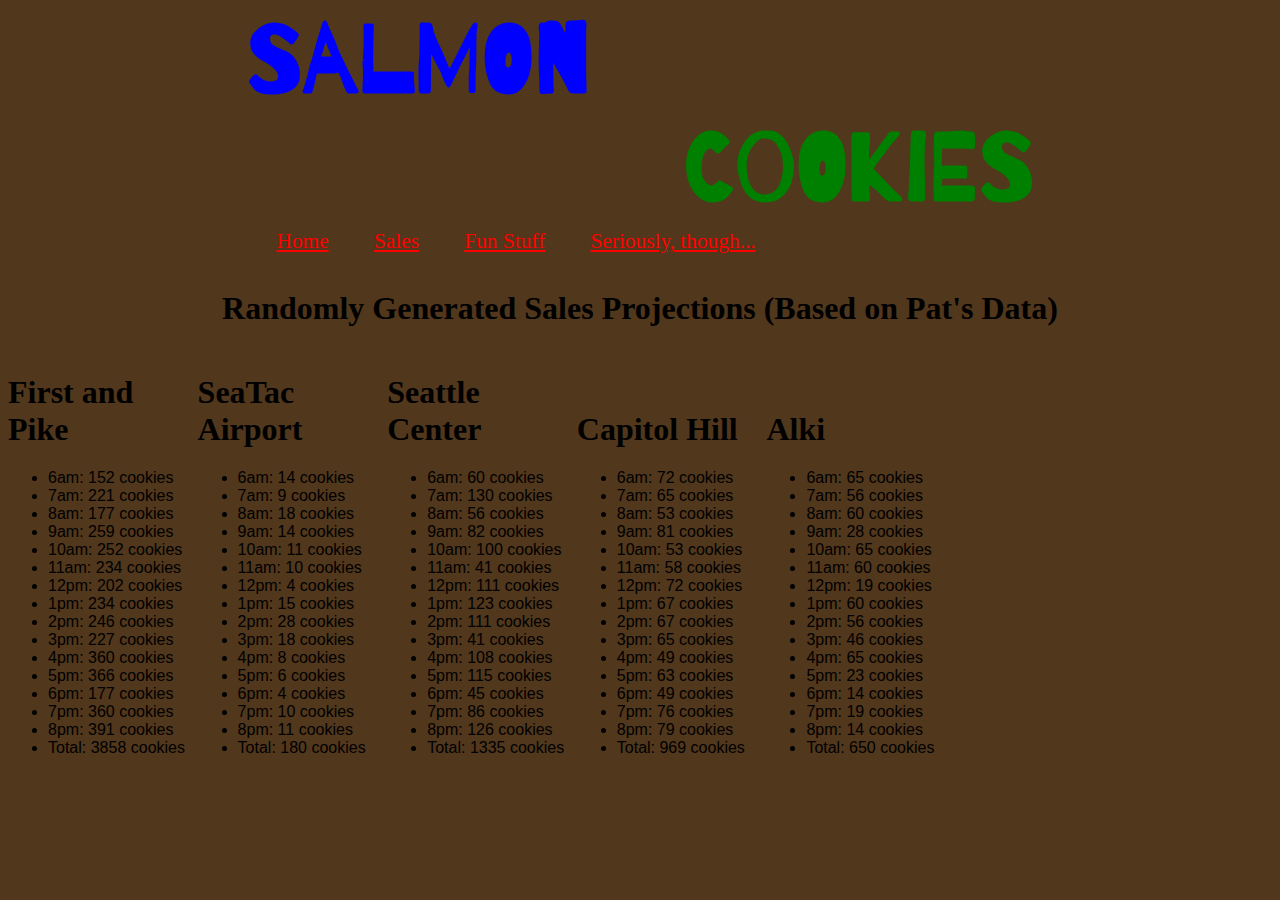
==== sales.html @ bdf85539 "Merge pull request #3 from cameronmbacon/monday-literals" ====
<!DOCTYPE html>
<html>
  <head>
    <meta charset="utf-8">
    <title>Salmon Cookies | sales</title>
    <link rel="stylesheet" href="style.css" />
    <!-- Links for custom fonts -->
    <link href="https://fonts.googleapis.com/css?family=Barrio" rel="stylesheet">

  </head>
  <body>
    <div class="wrapper">
      <header>
        <hgroup>
          <h1 id="salmon">Salmon</h1>
          <h1 id ="cookies">Cookies</h1>
        </hgroup>
        <nav>
          <ul>
            <li><a href="index.html">Home</a></li>
            <li class="current"><a href="sales.html">Sales</a></li>
            <li><a href="">Fun Stuff</a></li>
            <li><a href="">Seriously, though...</a></li>
          </ul>
        </nav>
      </header>
      <h1 id="title">Randomly Generated Sales Projections (Based on Pat's Data)</h1>
      <section id="main-content">
        <!--INSERT CONTENT HERE!-->
      </section>
    </div>

    <script src="app.js" type="text/javascript"></script>
  </body>
</html>
---- style.css ----
body {
  align: center;
  padding: 0px;
  background-color: #51371C;
}

.wrapper {
  width: auto;
  align: center;
}

#main-content {
  width: 90%
  align: center;
  margin-top: 2%;
}

header {
  align: center;
  background-image: url("https://github.com/codefellows/seattle-201d19/blob/master/class-06-dom-objects-domain_modeling/assets/salmon.png?raw=true");
  background-position: center;
  width: 787px;
  height: 219px;
  margin: auto;
  padding: 0px;
}

nav {
  font-size: 16pt;
  align: center;
  height: 30px;
  margin: auto;
}

a {
  color: red;
}

nav ul {
  margin: 0px;
  padding: 5px 0px 5px 30px;
}

nav li {
  display: inline;
  text-decoration: none;
  color: red;
  margin-right: 40px;
}

#salmon {
  font-family: Barrio;
  font-size: 72pt;
  text-align: left;
  padding: 0px 20px 0px 0px;
  margin: 0px;
  color: blue;
}

#cookies {
  font-family: Barrio;
  font-size: 72pt;
  text-align: right;
  padding: 0px 0px 0px 20px;
  margin: 0px;
  color: green;
}

#title {
  text-align: center;
  margin-top: 5%;
}

#home-content {
  margin-top: 5%;
  font-family: Georgia, serif;
  background-color: #67704B;
}

article {
  display: inline-block;
  width: 15%;
}

aside {
  align: right;
  display: block;
}

.locations {
  background-color: #63A46C;

}

.list-item {
  font-family: Helvetica, sans-serif;
}
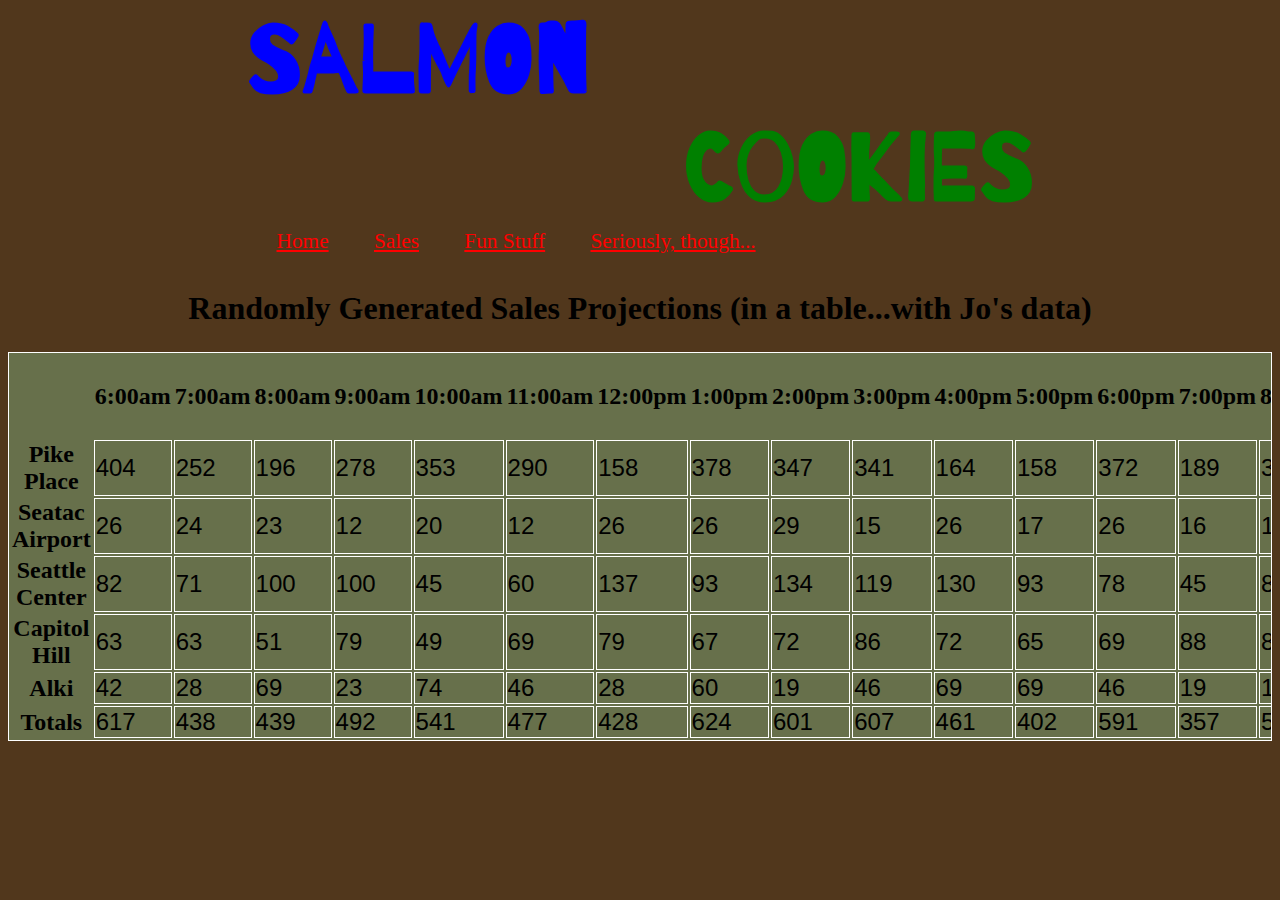
==== commit 4271137b: "Merge pull request #4 from cameronmbacon/tuesday-tables" ====
--- a/sales.html
+++ b/sales.html
@@ -24,7 +24,7 @@
           </ul>
         </nav>
       </header>
-      <h1 id="title">Randomly Generated Sales Projections (Based on Pat's Data)</h1>
+      <h1 id="title">Randomly Generated Sales Projections (in a table...with Jo's data)</h1>
       <section id="main-content">
         <!--INSERT CONTENT HERE!-->
       </section>
--- a/style.css
+++ b/style.css
@@ -95,3 +95,24 @@
 .list-item {
   font-family: Helvetica, sans-serif;
 }
+
+table {
+  background-color: #67704B;
+  border: solid white 1px;
+  font-size: 24px;
+  display: block;
+  width: 100%;
+  overflow: auto;
+  word-wrap: break-word;
+}
+
+thead {
+  display: table-header-group;
+  vertical-align: middle;
+}
+
+tr td {
+  border: solid white 1px;
+  vertical-align: middle;
+  font-family: Helvetica, sans-serif;
+}
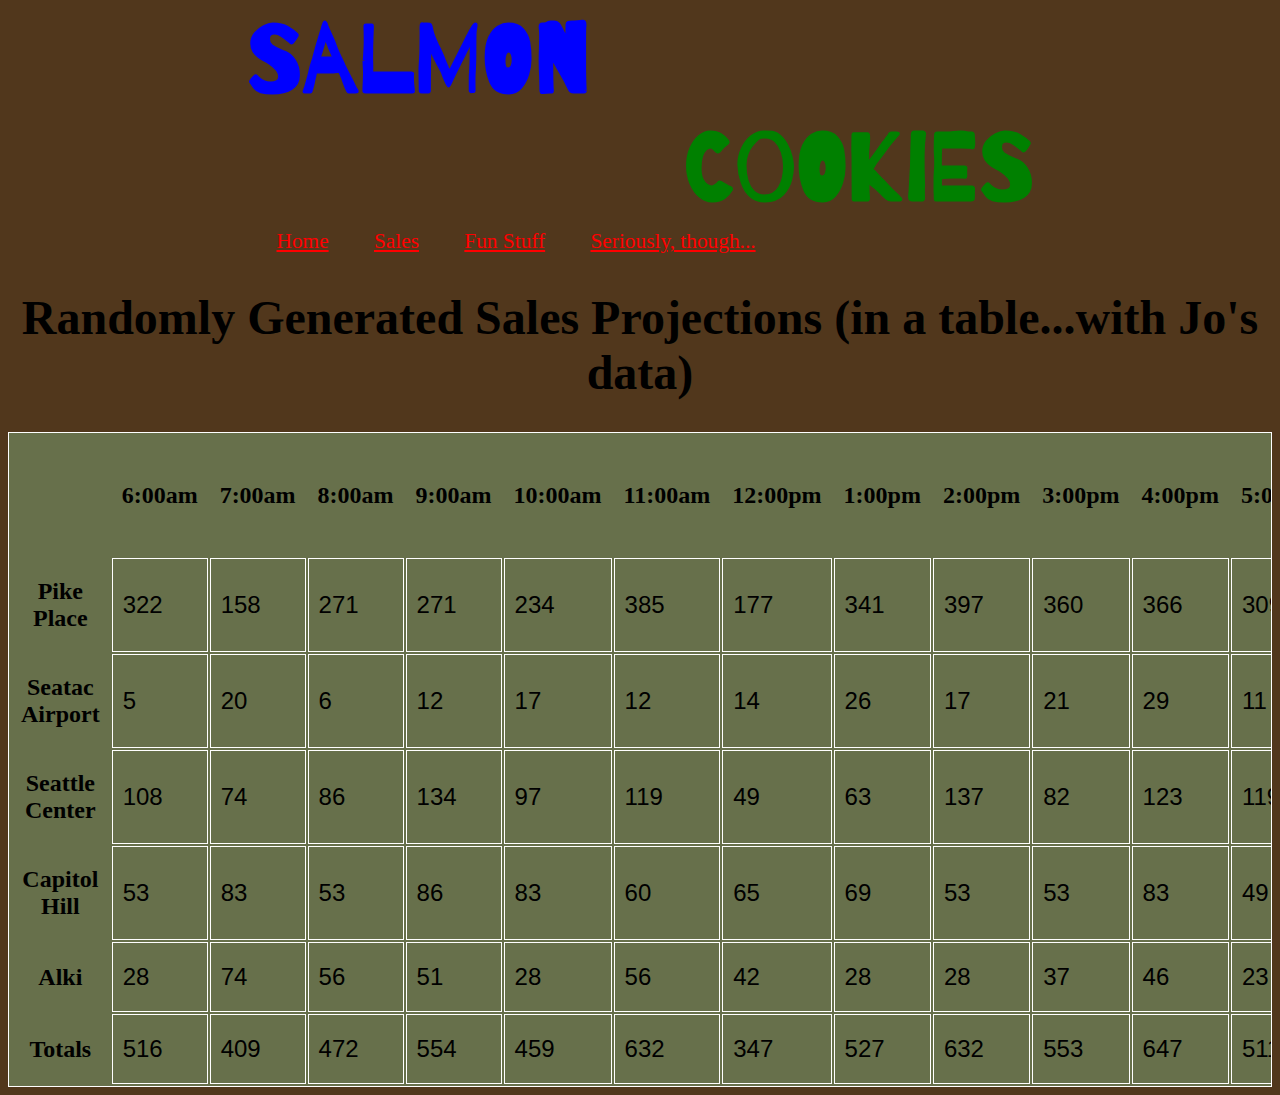
==== commit 40b9e735: "added more styling to table" ====
--- a/sales.html
+++ b/sales.html
@@ -2,11 +2,10 @@
 <html>
   <head>
     <meta charset="utf-8">
-    <title>Salmon Cookies | sales</title>
+    <title>Salmon Cookies | Sales</title>
     <link rel="stylesheet" href="style.css" />
     <!-- Links for custom fonts -->
     <link href="https://fonts.googleapis.com/css?family=Barrio" rel="stylesheet">
-
   </head>
   <body>
     <div class="wrapper">
--- a/style.css
+++ b/style.css
@@ -67,6 +67,7 @@
 }
 
 #title {
+  font-size: 36pt;
   text-align: center;
   margin-top: 5%;
 }
@@ -107,12 +108,20 @@
 }
 
 thead {
+  align-content: center;
   display: table-header-group;
   vertical-align: middle;
 }
 
 tr td {
+  align-content: center;
   border: solid white 1px;
   vertical-align: middle;
   font-family: Helvetica, sans-serif;
 }
+
+th, td {
+  align-content: center;
+  vertical-align: middle;
+  padding: 20px 10px;
+}
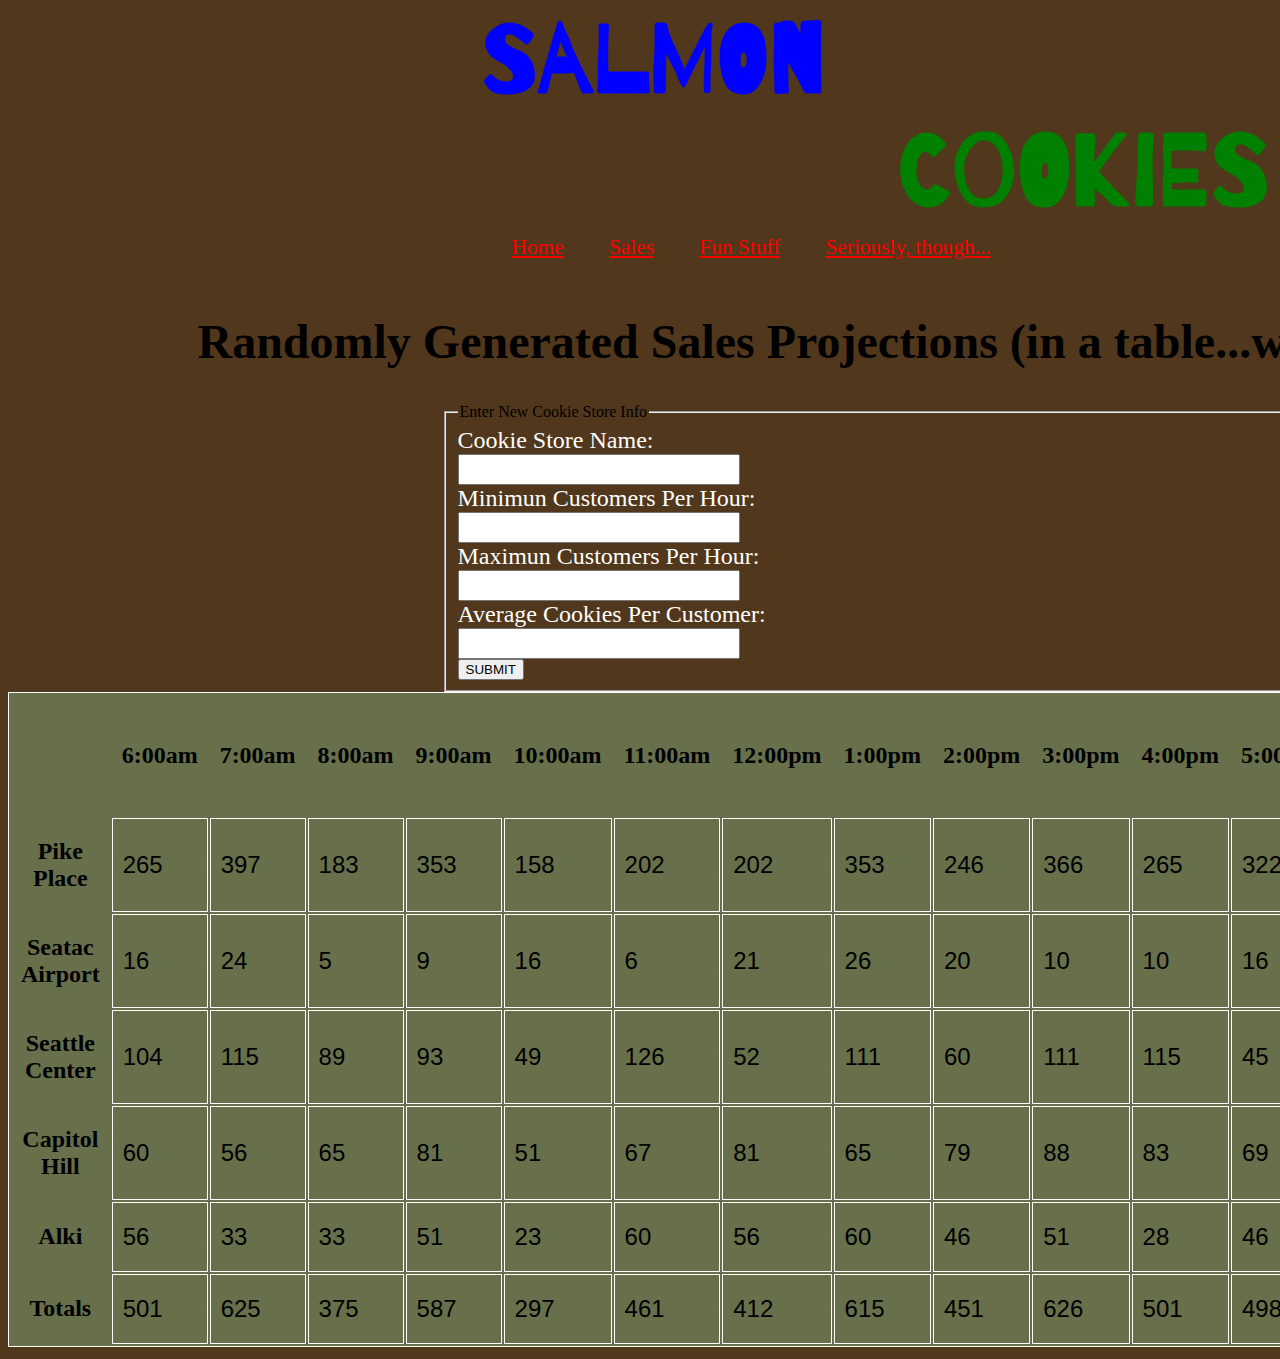
==== commit 61bb62df: "Merge pull request #6 from cameronmbacon/tuesday-tables" ====
--- a/sales.html
+++ b/sales.html
@@ -25,7 +25,23 @@
       </header>
       <h1 id="title">Randomly Generated Sales Projections (in a table...with Jo's data)</h1>
       <section id="main-content">
-        <!--INSERT CONTENT HERE!-->
+        <div class="form"> <!--form is contained within this div-->
+          <form id="new-store-form">
+            <fieldset>
+              <legend>Enter New Cookie Store Info</legend>
+              <label for="storeName">Cookie Store Name:</label>
+              <input type="text" name="storeName">
+              <label for="minCust">Minimun Customers Per Hour:</label>
+              <input type="text" name="minCust">
+              <label for="maxCust">Maximun Customers Per Hour:</label>
+              <input type="text" name="maxCust">
+              <label for="avgCookies">Average Cookies Per Customer:</label>
+              <input type="text" name="avgCookies">
+              <button type="submit">SUBMIT</button>
+            </fieldset>
+          </form>
+        </div>
+        <!--INSERTS TABLE HERE!-->
       </section>
     </div>
 
--- a/style.css
+++ b/style.css
@@ -5,6 +5,7 @@
 }
 
 .wrapper {
+  display: inline-block;
   width: auto;
   align: center;
 }
@@ -59,9 +60,9 @@
 
 #cookies {
   font-family: Barrio;
-  font-size: 72pt;
+  font-size: 76pt;
   text-align: right;
-  padding: 0px 0px 0px 20px;
+  padding: 0px;
   margin: 0px;
   color: green;
 }
@@ -73,7 +74,10 @@
 }
 
 #home-content {
+  display: inline-block;
   margin-top: 5%;
+  margin-right: 2%;
+  padding-right: 2%
   font-family: Georgia, serif;
   background-color: #67704B;
 }
@@ -84,11 +88,13 @@
 }
 
 aside {
-  align: right;
+  background-color: #63A46C;
+  border: solid purple 2px;
   display: block;
 }
 
-.locations {
+.locations article {
+  border: solid purple 1.5px;
   background-color: #63A46C;
 
 }
@@ -125,3 +131,19 @@
   vertical-align: middle;
   padding: 20px 10px;
 }
+
+label, input {
+  font-size: 18pt;
+  color: white;
+  display: block;
+}
+
+fieldset input {
+  color: black;
+  font-size: 16pt;
+}
+
+#new-store-form {
+  width: 50%;
+  margin: auto;
+}
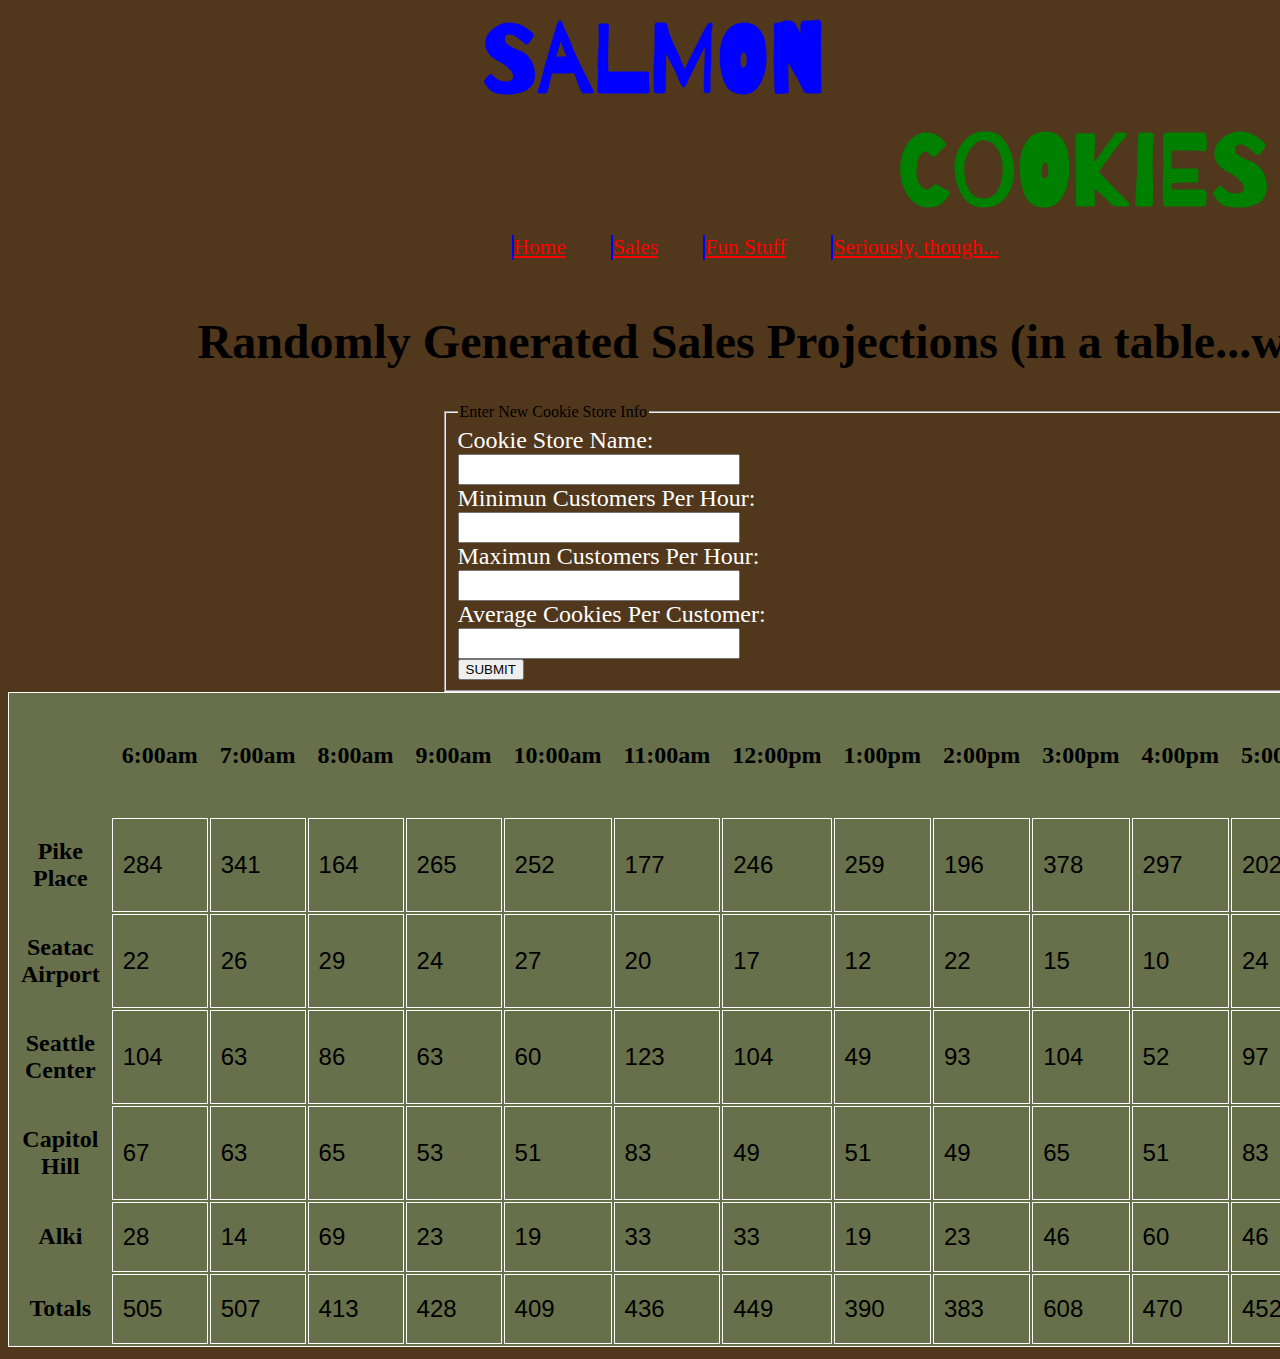
==== commit 36607303: "added more styling to index html, aside finally floats on right side of page" ====
--- a/sales.html
+++ b/sales.html
@@ -7,6 +7,7 @@
     <!-- Links for custom fonts -->
     <link href="https://fonts.googleapis.com/css?family=Barrio" rel="stylesheet">
   </head>
+
   <body>
     <div class="wrapper">
       <header>
@@ -23,6 +24,7 @@
           </ul>
         </nav>
       </header>
+      
       <h1 id="title">Randomly Generated Sales Projections (in a table...with Jo's data)</h1>
       <section id="main-content">
         <div class="form"> <!--form is contained within this div-->
--- a/style.css
+++ b/style.css
@@ -43,10 +43,11 @@
 }
 
 nav li {
-  display: inline;
-  text-decoration: none;
+  display: inline-block;
+  list-style: none;
   color: red;
   margin-right: 40px;
+  border-left: solid blue 2px;
 }
 
 #salmon {
@@ -80,11 +81,30 @@
   padding-right: 2%
   font-family: Georgia, serif;
   background-color: #67704B;
+  width: 72%;
+}
+
+#mission {
+  display: inline-block;
+  margin-right: 2%;
+  padding-right: 2%
+  font-family: Georgia, serif;
+  background-color: #67704B;
+  width: 72%;
+}
+
+#events {
+  display: inline-block;
+  margin-right: 2%;
+  padding-right: 2%
+  font-family: Georgia, serif;
+  background-color: #67704B;
+  width: 72%;
 }
 
 article {
   display: inline-block;
-  width: 15%;
+  width: auto;
 }
 
 aside {
@@ -93,14 +113,32 @@
   display: block;
 }
 
+.locations {
+  float: right;
+  width: 25%;
+}
+
 .locations article {
   border: solid purple 1.5px;
   background-color: #63A46C;
-
+  display: block;
+  width: auto;
 }
 
 .list-item {
   font-family: Helvetica, sans-serif;
+}
+
+footer {
+  clear: both;
+  background-color: blue;
+}
+
+.footer-nav {
+  display: inline-block;
+  list-style: none;
+  text-align: left;
+  margin: 0 20px 0 0;
 }
 
 table {
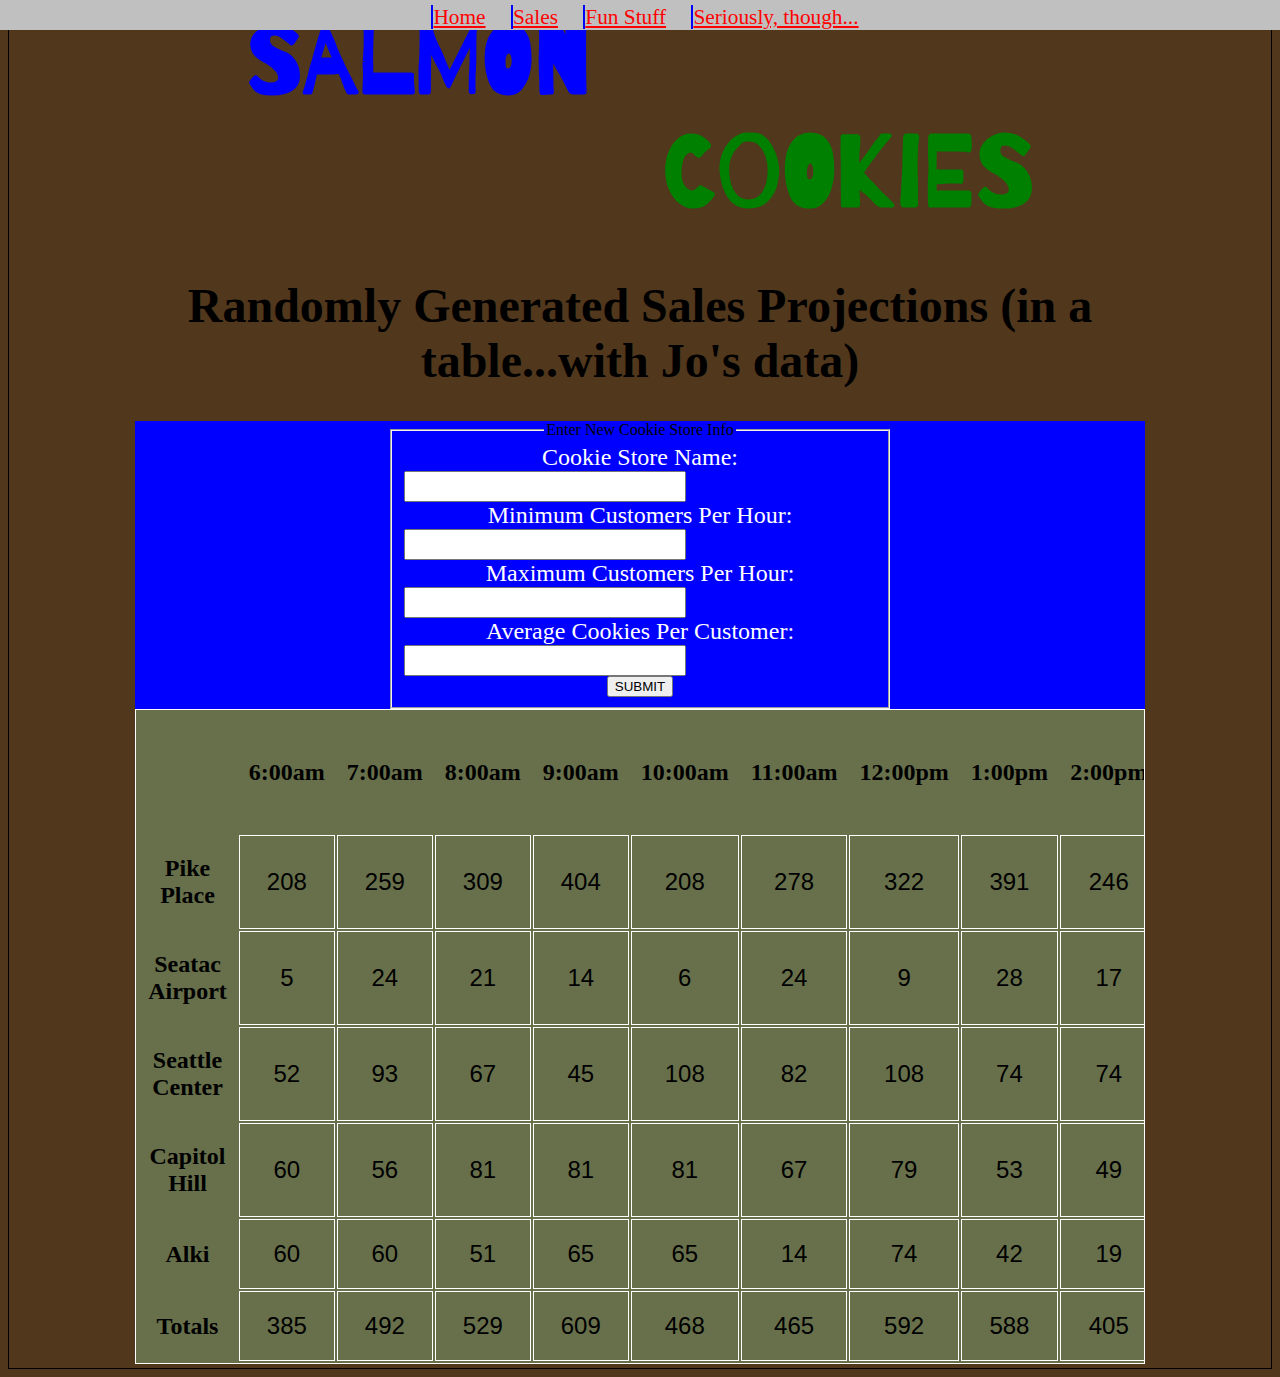
==== commit c0255001: "stylesheet needs more organization" ====
--- a/sales.html
+++ b/sales.html
@@ -24,7 +24,7 @@
           </ul>
         </nav>
       </header>
-      
+
       <h1 id="title">Randomly Generated Sales Projections (in a table...with Jo's data)</h1>
       <section id="main-content">
         <div class="form"> <!--form is contained within this div-->
@@ -33,9 +33,9 @@
               <legend>Enter New Cookie Store Info</legend>
               <label for="storeName">Cookie Store Name:</label>
               <input type="text" name="storeName">
-              <label for="minCust">Minimun Customers Per Hour:</label>
+              <label for="minCust">Minimum Customers Per Hour:</label>
               <input type="text" name="minCust">
-              <label for="maxCust">Maximun Customers Per Hour:</label>
+              <label for="maxCust">Maximum Customers Per Hour:</label>
               <input type="text" name="maxCust">
               <label for="avgCookies">Average Cookies Per Customer:</label>
               <input type="text" name="avgCookies">
--- a/style.css
+++ b/style.css
@@ -1,13 +1,15 @@
 body {
   align: center;
   padding: 0px;
+  background-color: black;
+  height: auto;
+  text-align: center;
+}
+
+.wrapper {
+  display: inline-block;
+  width: 80%;
   background-color: #51371C;
-}
-
-.wrapper {
-  display: inline-block;
-  width: auto;
-  align: center;
 }
 
 #main-content {
@@ -18,8 +20,9 @@
 
 header {
   align: center;
-  background-image: url("https://github.com/codefellows/seattle-201d19/blob/master/class-06-dom-objects-domain_modeling/assets/salmon.png?raw=true");
+  background-image: url("salmon.png");
   background-position: center;
+  background-color: #51371C;
   width: 787px;
   height: 219px;
   margin: auto;
@@ -75,6 +78,7 @@
 }
 
 #home-content {
+  float: left;
   display: inline-block;
   margin-top: 5%;
   margin-right: 2%;
@@ -85,6 +89,7 @@
 }
 
 #mission {
+  float: left;
   display: inline-block;
   margin-right: 2%;
   padding-right: 2%
@@ -94,6 +99,7 @@
 }
 
 #events {
+  float: left;
   display: inline-block;
   margin-right: 2%;
   padding-right: 2%
@@ -102,12 +108,29 @@
   width: 72%;
 }
 
+#company-info {
+  width: 72%;
+  display: inline-block;
+}
+
+.paragraphs {
+  text-align: left;
+  width: 45%;
+}
+
+.images {
+  display: inline;
+  width: 45%;
+}
+
 article {
   display: inline-block;
   width: auto;
 }
 
 aside {
+  margin-top: 40px;
+  clear: both;
   background-color: #63A46C;
   border: solid purple 2px;
   display: block;
@@ -185,3 +208,119 @@
   width: 50%;
   margin: auto;
 }
+
+body {
+  background-color: #51371C;
+}
+
+header {
+  align: center;
+  background-image: url("https://github.com/codefellows/seattle-201d19/blob/master/class-06-dom-objects-domain_modeling/assets/salmon.png?raw=true");
+  background-position: center;
+  background-color: #51371C;
+  width: 787px;
+  height: 219px;
+  margin: auto;
+  padding: 0px;
+}
+
+#salmon {
+  font-family: Barrio;
+  font-size: 72pt;
+  text-align: left;
+  padding: 0;
+  margin: 0;
+  color: blue;
+}
+
+#cookies {
+  font-family: Barrio;
+  font-size: 76pt;
+  text-align: right;
+  padding: 0;
+  margin: 0;
+  color: green;
+}
+
+article {
+  background-color: orange;
+  padding: 0px;
+}
+
+.info {
+  display: inline-block;
+  float: none;
+}
+
+.info p {
+  font-size: 24px;
+  background-color: red;
+  display: inline-block;
+  text-align: center;dddddddddddddddddddddddddddddddddddddddddddddddddddddddddddddddddddddddddddddddddddddddddddddddddddddddddddddddd
+  width: 47%;
+  margin: 0;
+  padding: 0;
+}
+
+.images {
+  display: inline-block;
+  padding; 0px;
+  margin: 0px;
+
+}
+
+body {
+  border: solid 1px;
+}
+
+nav li {
+  display: inline;
+  margin-right: 20px;
+}
+
+nav ul {
+  margin: 0px;
+  padding: 5px 0px 5px 30px;
+}
+
+nav {
+  background-color: silver;
+  position: fixed;
+  top: 0px;
+  left: 0px;
+  width: 100%;
+}
+
+section {
+  background-color: blue;
+  height: auto;
+}
+
+aside {
+  background-color: green;
+}
+
+.locations {
+  background-color: teal;
+}
+
+footer {
+  background-color: green;
+  clear: both;
+}
+
+footer ul li{
+  list-style: none;
+  display: inline-block;
+  margin-left: 2%;
+}
+
+#floatLeft {
+  float: left;
+  width: 74%;
+}
+
+#floatRight {
+  float: right;
+  width: 25%;
+}
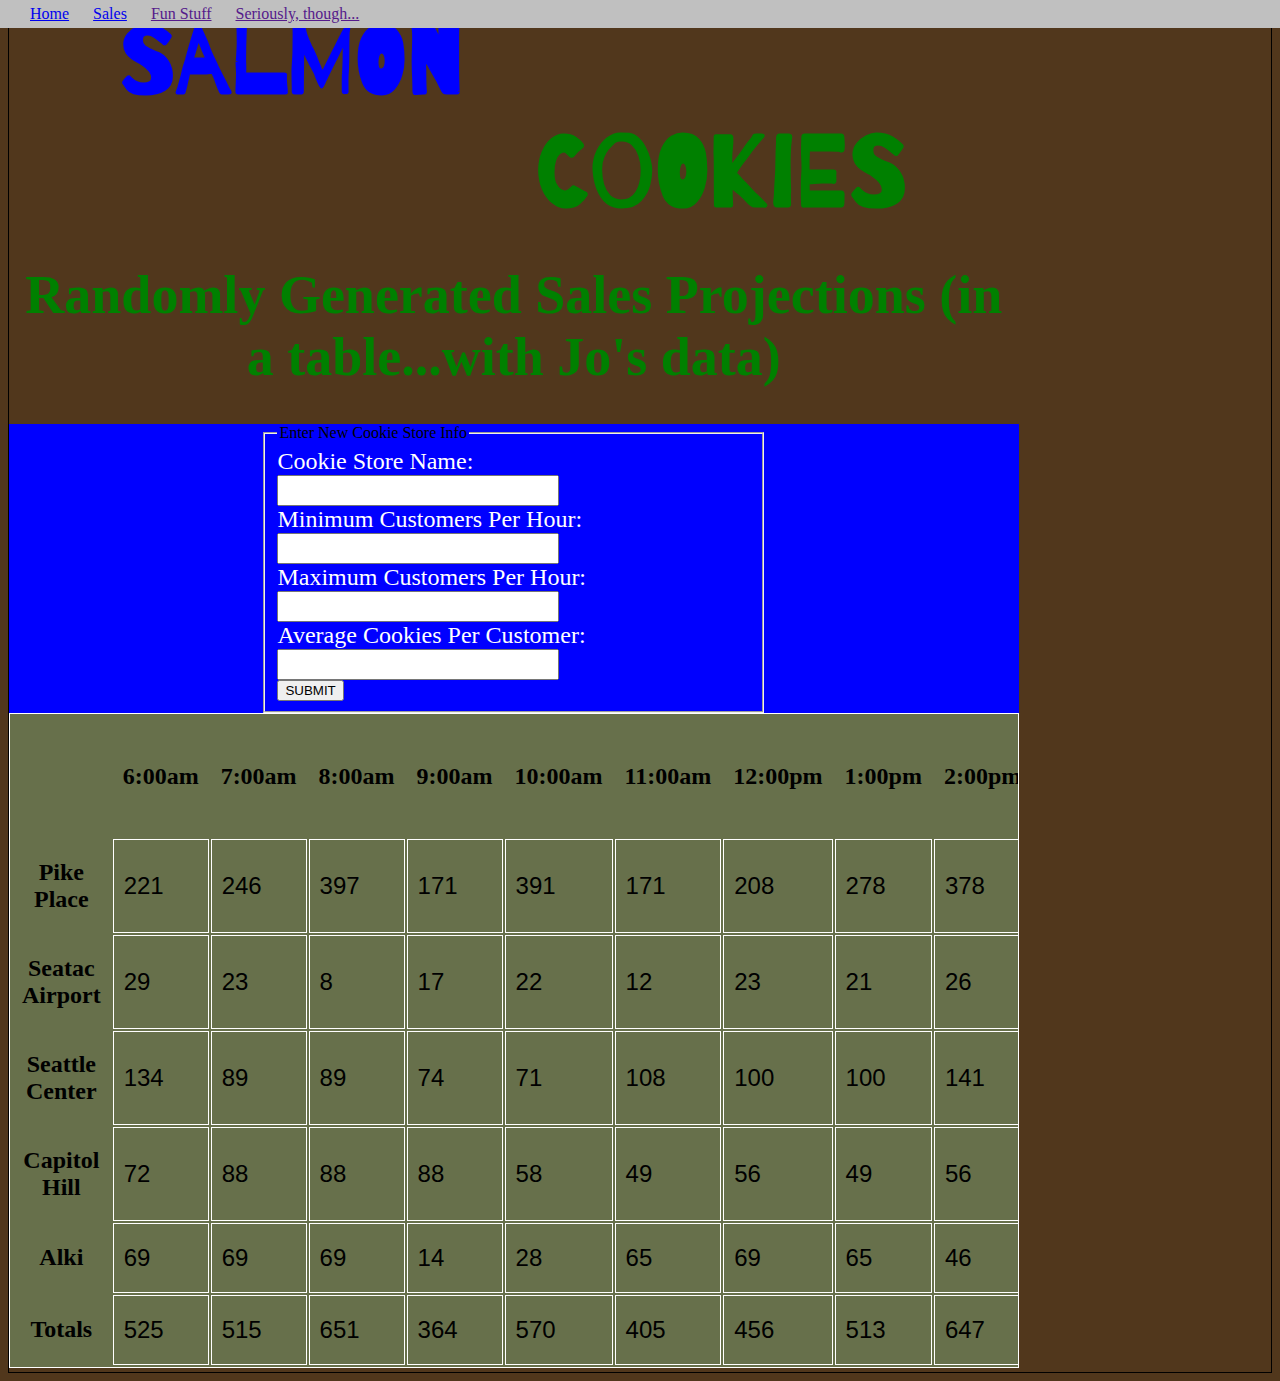
==== commit 66ee7b4a: "The stylesheet works for both pages now" ====
--- a/sales.html
+++ b/sales.html
@@ -25,7 +25,7 @@
         </nav>
       </header>
 
-      <h1 id="title">Randomly Generated Sales Projections (in a table...with Jo's data)</h1>
+      <h1 id="sales-title">Randomly Generated Sales Projections (in a table...with Jo's data)</h1>
       <section id="main-content">
         <div class="form"> <!--form is contained within this div-->
           <form id="new-store-form">
--- a/style.css
+++ b/style.css
@@ -1,11 +1,3 @@
-body {
-  align: center;
-  padding: 0px;
-  background-color: black;
-  height: auto;
-  text-align: center;
-}
-
 .wrapper {
   display: inline-block;
   width: 80%;
@@ -18,150 +10,10 @@
   margin-top: 2%;
 }
 
-header {
-  align: center;
-  background-image: url("salmon.png");
-  background-position: center;
-  background-color: #51371C;
-  width: 787px;
-  height: 219px;
-  margin: auto;
-  padding: 0px;
-}
-
-nav {
-  font-size: 16pt;
-  align: center;
-  height: 30px;
-  margin: auto;
-}
-
-a {
-  color: red;
-}
-
-nav ul {
-  margin: 0px;
-  padding: 5px 0px 5px 30px;
-}
-
-nav li {
-  display: inline-block;
-  list-style: none;
-  color: red;
-  margin-right: 40px;
-  border-left: solid blue 2px;
-}
-
-#salmon {
-  font-family: Barrio;
-  font-size: 72pt;
-  text-align: left;
-  padding: 0px 20px 0px 0px;
-  margin: 0px;
-  color: blue;
-}
-
-#cookies {
-  font-family: Barrio;
-  font-size: 76pt;
-  text-align: right;
-  padding: 0px;
-  margin: 0px;
+#sales-title {
+  text-align: center;
+  font-size: 54px;
   color: green;
-}
-
-#title {
-  font-size: 36pt;
-  text-align: center;
-  margin-top: 5%;
-}
-
-#home-content {
-  float: left;
-  display: inline-block;
-  margin-top: 5%;
-  margin-right: 2%;
-  padding-right: 2%
-  font-family: Georgia, serif;
-  background-color: #67704B;
-  width: 72%;
-}
-
-#mission {
-  float: left;
-  display: inline-block;
-  margin-right: 2%;
-  padding-right: 2%
-  font-family: Georgia, serif;
-  background-color: #67704B;
-  width: 72%;
-}
-
-#events {
-  float: left;
-  display: inline-block;
-  margin-right: 2%;
-  padding-right: 2%
-  font-family: Georgia, serif;
-  background-color: #67704B;
-  width: 72%;
-}
-
-#company-info {
-  width: 72%;
-  display: inline-block;
-}
-
-.paragraphs {
-  text-align: left;
-  width: 45%;
-}
-
-.images {
-  display: inline;
-  width: 45%;
-}
-
-article {
-  display: inline-block;
-  width: auto;
-}
-
-aside {
-  margin-top: 40px;
-  clear: both;
-  background-color: #63A46C;
-  border: solid purple 2px;
-  display: block;
-}
-
-.locations {
-  float: right;
-  width: 25%;
-}
-
-.locations article {
-  border: solid purple 1.5px;
-  background-color: #63A46C;
-  display: block;
-  width: auto;
-}
-
-.list-item {
-  font-family: Helvetica, sans-serif;
-}
-
-footer {
-  clear: both;
-  background-color: blue;
-}
-
-.footer-nav {
-  display: inline-block;
-  list-style: none;
-  text-align: left;
-  margin: 0 20px 0 0;
 }
 
 table {
@@ -211,6 +63,7 @@
 
 body {
   background-color: #51371C;
+  border: solid 1px;
 }
 
 header {
@@ -256,7 +109,7 @@
   font-size: 24px;
   background-color: red;
   display: inline-block;
-  text-align: center;dddddddddddddddddddddddddddddddddddddddddddddddddddddddddddddddddddddddddddddddddddddddddddddddddddddddddddddddd
+  text-align: center;
   width: 47%;
   margin: 0;
   padding: 0;
@@ -267,10 +120,6 @@
   padding; 0px;
   margin: 0px;
 
-}
-
-body {
-  border: solid 1px;
 }
 
 nav li {
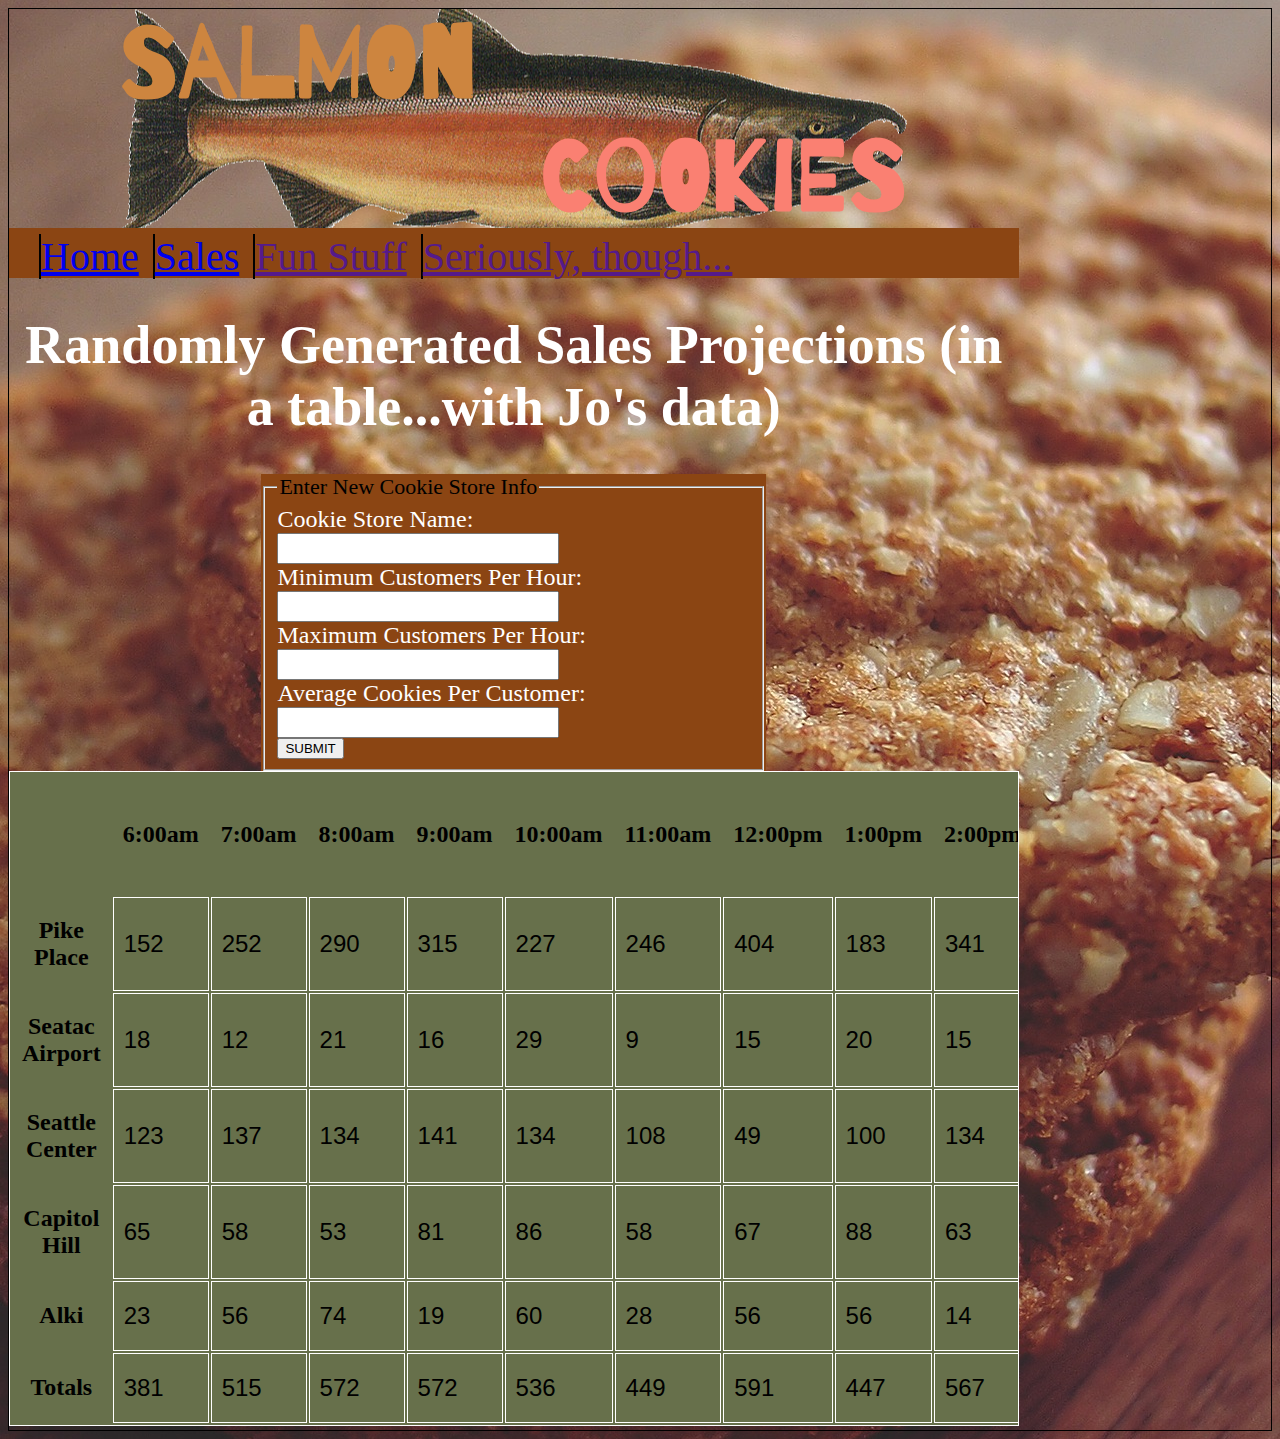
==== commit cd3e8e04: "added more styling to index.html and sales.html" ====
--- a/sales.html
+++ b/sales.html
@@ -9,24 +9,29 @@
   </head>
 
   <body>
+
     <div class="wrapper">
+
       <header>
         <hgroup>
           <h1 id="salmon">Salmon</h1>
           <h1 id ="cookies">Cookies</h1>
         </hgroup>
-        <nav>
-          <ul>
-            <li><a href="index.html">Home</a></li>
-            <li class="current"><a href="sales.html">Sales</a></li>
-            <li><a href="">Fun Stuff</a></li>
-            <li><a href="">Seriously, though...</a></li>
-          </ul>
-        </nav>
       </header>
 
+      <nav>
+        <ul>
+          <li><a href="index.html">Home</a></li>
+          <li class="current"><a href="sales.html">Sales</a></li>
+          <li><a href="">Fun Stuff</a></li>
+          <li><a href="">Seriously, though...</a></li>
+        </ul>
+      </nav>
+
       <h1 id="sales-title">Randomly Generated Sales Projections (in a table...with Jo's data)</h1>
+
       <section id="main-content">
+
         <div class="form"> <!--form is contained within this div-->
           <form id="new-store-form">
             <fieldset>
@@ -45,6 +50,7 @@
         </div>
         <!--INSERTS TABLE HERE!-->
       </section>
+      
     </div>
 
     <script src="app.js" type="text/javascript"></script>
--- a/style.css
+++ b/style.css
@@ -1,7 +1,6 @@
 .wrapper {
   display: inline-block;
   width: 80%;
-  background-color: #51371C;
 }
 
 #main-content {
@@ -13,7 +12,7 @@
 #sales-title {
   text-align: center;
   font-size: 54px;
-  color: green;
+  color: white;
 }
 
 table {
@@ -57,20 +56,26 @@
 }
 
 #new-store-form {
+  background-color: saddlebrown;
   width: 50%;
   margin: auto;
 }
 
+legend {
+  font-size: 22px;
+}
+
 body {
-  background-color: #51371C;
-  border: solid 1px;
+  background-image: url("cookie-background.jpg");
+  background-position: center;
+  background-repeat: no-repeat;
+  border: 1px solid black;
 }
 
 header {
   align: center;
-  background-image: url("https://github.com/codefellows/seattle-201d19/blob/master/class-06-dom-objects-domain_modeling/assets/salmon.png?raw=true");
+  background-image: url("salmon.png");
   background-position: center;
-  background-color: #51371C;
   width: 787px;
   height: 219px;
   margin: auto;
@@ -79,24 +84,34 @@
 
 #salmon {
   font-family: Barrio;
-  font-size: 72pt;
+  font-size: 100px;
   text-align: left;
   padding: 0;
   margin: 0;
-  color: blue;
+  color: peru;
 }
 
 #cookies {
   font-family: Barrio;
-  font-size: 76pt;
+  font-size: 100px;
   text-align: right;
   padding: 0;
   margin: 0;
-  color: green;
+  color: salmon;
+}
+
+h3 {
+  font-size: 76px;
+  color: moccasin;
+}
+
+h4 {
+  font-size: 28px;
+  color: salmon;
+  margin: 0;
 }
 
 article {
-  background-color: orange;
   padding: 0px;
 }
 
@@ -106,10 +121,11 @@
 }
 
 .info p {
-  font-size: 24px;
-  background-color: red;
+  font-size: 28px;
+  color: white;
   display: inline-block;
   text-align: center;
+  vertical-align: top;
   width: 47%;
   margin: 0;
   padding: 0;
@@ -124,7 +140,11 @@
 
 nav li {
   display: inline;
-  margin-right: 20px;
+  font-size: 40px;
+  color: black;
+  margin-right: 10px;
+  border-left: 2px solid black;
+  height: 48px;
 }
 
 nav ul {
@@ -133,28 +153,25 @@
 }
 
 nav {
-  background-color: silver;
-  position: fixed;
-  top: 0px;
-  left: 0px;
+  background-color: saddlebrown;
   width: 100%;
+  height: 50px;
 }
 
 section {
-  background-color: blue;
   height: auto;
 }
 
-aside {
-  background-color: green;
-}
-
 .locations {
-  background-color: teal;
+  color: mintcream;
+  font-size: 24px;
+  font-family: Helvetica, sans-serif;
+  line-height: 0.8em;
 }
 
 footer {
-  background-color: green;
+  background-color: saddlebrown;
+  height: 50px;
   clear: both;
 }
 
@@ -171,5 +188,9 @@
 
 #floatRight {
   float: right;
+  background-color: slategray;
+  margin-top: 15%;
   width: 25%;
+  border: 2px solid saddlebrown;
+  border-radius: 40px;
 }
